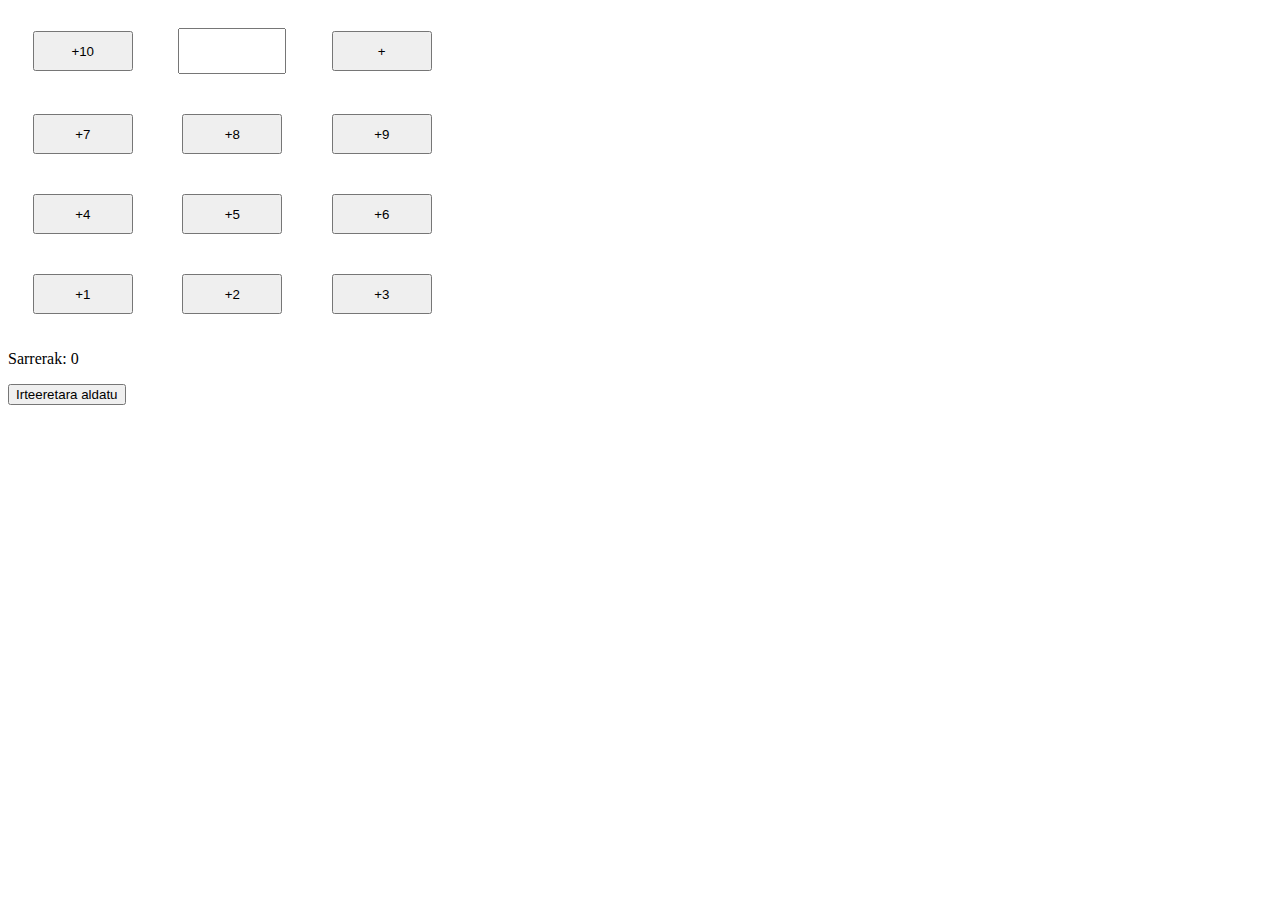
==== app/index.html @ 60f12d53 "Mugikorra: irteerak eta sarrerak gehitzeko pantaila egina." ====
<!DOCTYPE html PUBLIC "-//W3C//DTD XHTML 1.0 Transitional//EN" "http://www.w3.org/TR/xhtml1/DTD/xhtml1-transitional.dtd">
<html data-ng-app="AforoKontrola">
	<head>
		<meta charset="UTF-8" http-equiv="Content-Type" content="text/html; charset=utf-8" />

		<title>Aforo Kontrola</title>

		<link href="css/app.css" rel="stylesheet" type="text/css" />

		<script type="text/javascript" src="js/angular.js"></script>
		<script type="text/javascript" src="js/angular-route.js"></script>
		<script type="text/javascript" src="app.js"></script>
		<script type="text/javascript" src="js/controllers.js"></script>
	</head>

	<body>
		<!-- Placeholder for views -->
		<div data-ng-view=""></div>
	</body>
</html>
---- app/css/app.css ----
.table {
	display: table;
}
.row {
	display: table-row;
}
.cell {
	display: table-cell;
	width: 33%;
	text-align: center;
	padding: 20px;
}

.cell input {
	width: 100px;
	height: 40px;
}
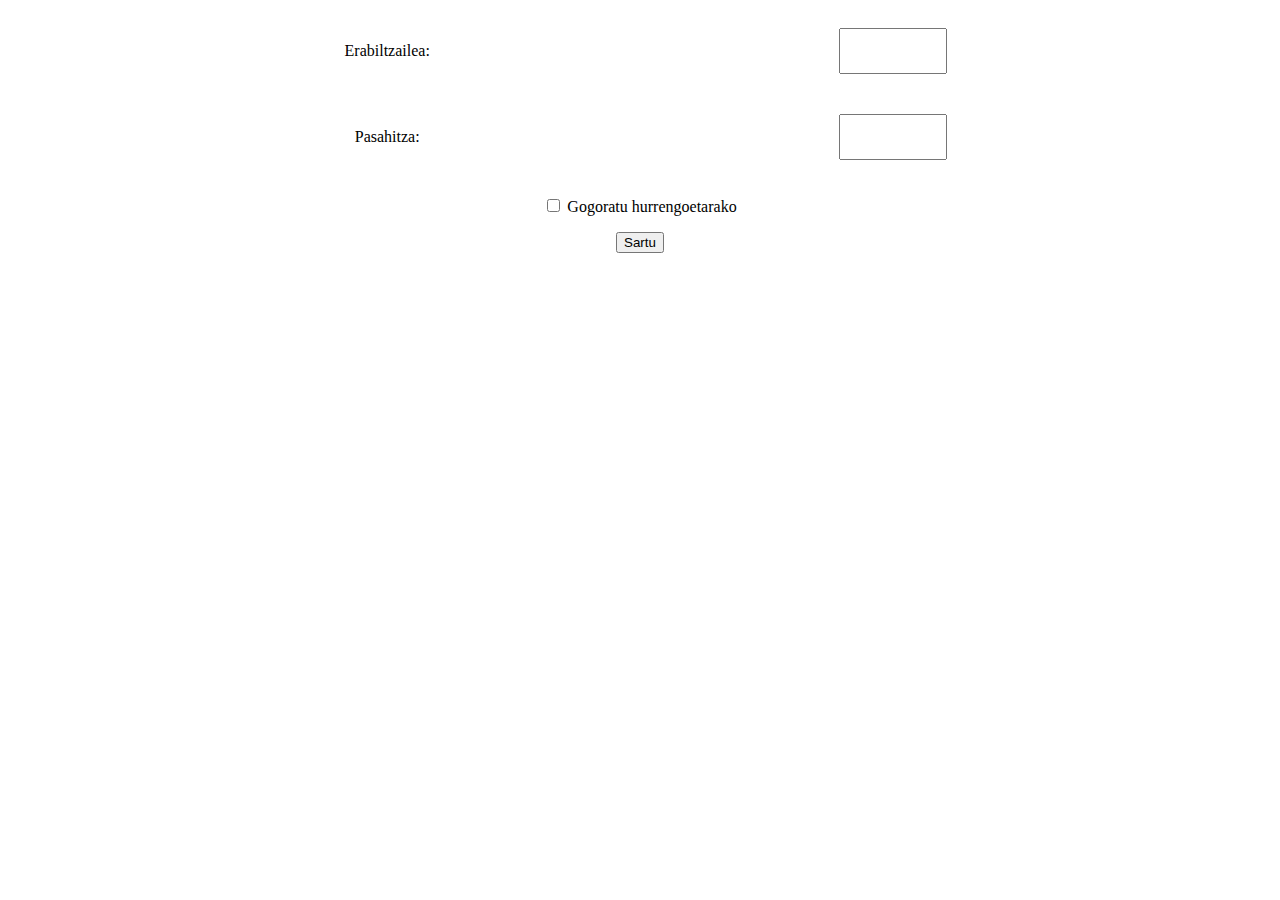
==== commit f090f8c8: "Lana sakapen luzean" ====
--- a/app/index.html
+++ b/app/index.html
@@ -15,6 +15,6 @@
 
 	<body>
 		<!-- Placeholder for views -->
-		<div data-ng-view=""></div>
+		<div data-ng-view="" class="main_div"></div>
 	</body>
 </html>
--- a/app/css/app.css
+++ b/app/css/app.css
@@ -1,5 +1,21 @@
+.main_div {
+	text-align: center;
+}
+
+.error {
+	font-size: small;
+	color: #FF0000;
+}
+
+.list {
+	width: 80%;
+}
+
 .table {
 	display: table;
+	width: 80%;
+	margin-left: auto;
+	margin-right: auto;
 }
 .row {
 	display: table-row;
@@ -7,7 +23,6 @@
 .cell {
 	display: table-cell;
 	width: 33%;
-	text-align: center;
 	padding: 20px;
 }
 
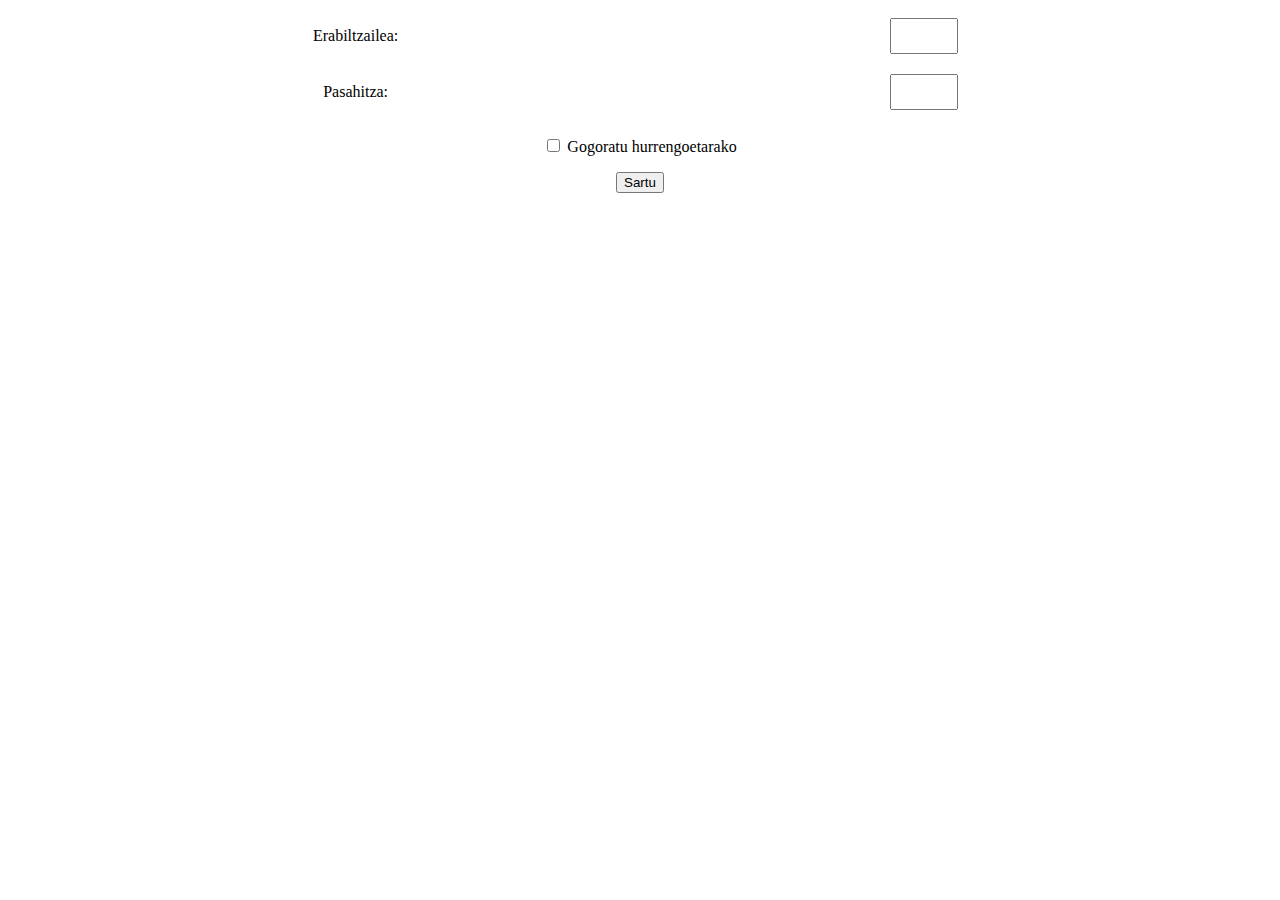
==== commit b9cbe4b6: "Zerrenda beti azkeneko sarrerak erakusten ditu." ====
--- a/app/index.html
+++ b/app/index.html
@@ -7,7 +7,9 @@
 
 		<link href="css/app.css" rel="stylesheet" type="text/css" />
 
+		<script type="text/javascript" src="js/custom_functions.js"></script>
 		<script type="text/javascript" src="js/angular.js"></script>
+		<script type="text/javascript" src="js/angular-animate.js"></script>
 		<script type="text/javascript" src="js/angular-route.js"></script>
 		<script type="text/javascript" src="app.js"></script>
 		<script type="text/javascript" src="js/controllers.js"></script>
--- a/app/css/app.css
+++ b/app/css/app.css
@@ -1,5 +1,9 @@
 .main_div {
 	text-align: center;
+}
+
+h1 {
+	font-size: medium;
 }
 
 .error {
@@ -7,26 +11,51 @@
 	color: #FF0000;
 }
 
-.list {
-	width: 80%;
+#list {
+	width: 90%;
+	height: 100px;
+	line-height: 40px;
+	overflow-y: scroll;
+	margin-left: auto;
+	margin-right: auto;
+	border-width: 1px;
+	border-style: solid;
+	border-color: #DDDDDD;
+	user-select: none;
+}
+
+#list div {
+	-moz-user-select: none;
+	-webkit-user-select: none;
+	user-select: none;
+}
+
+#list div:nth-child(odd) {
+	background-color: #AAAAAA;
+}
+
+.list div:nth-child(even) {
+	background-color: #DDDDDD;
 }
 
 .table {
 	display: table;
-	width: 80%;
+	width: 90%;
 	margin-left: auto;
 	margin-right: auto;
 }
+
 .row {
 	display: table-row;
 }
+
 .cell {
 	display: table-cell;
 	width: 33%;
-	padding: 20px;
+	padding: 10px;
 }
 
 .cell input {
-	width: 100px;
-	height: 40px;
-}
+	width: 60px;
+	height: 30px;
+}